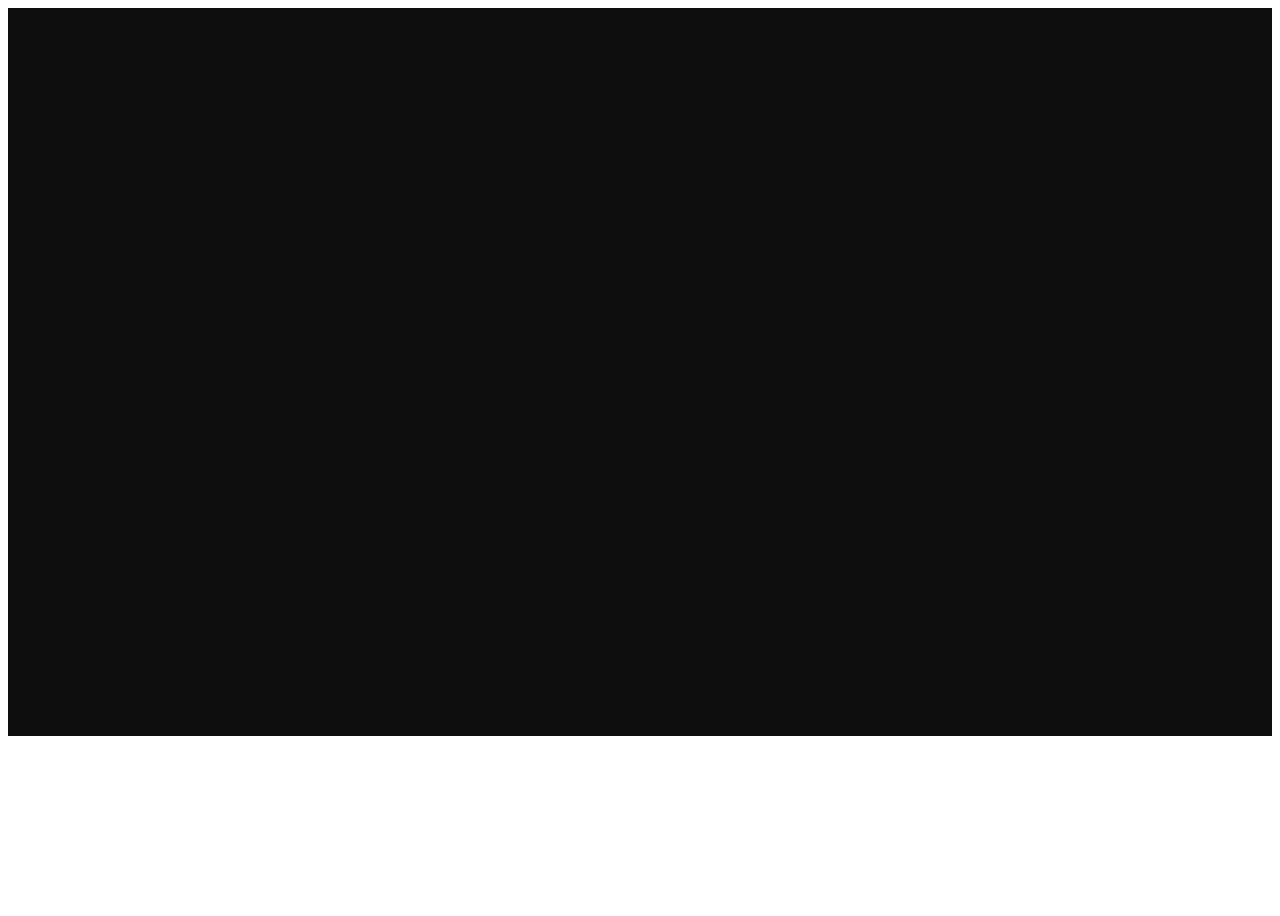
==== checkout.html @ c686d15d "basic structure done!" ====
<!DOCTYPE html>
<html lang="en">
<head>
    <meta charset="UTF-8">
    <meta name="viewport" content="width=device-width, initial-scale=1.0">
    <link rel="preconnect" href="https://fonts.googleapis.com">
    <link rel="preconnect" href="https://fonts.gstatic.com" crossorigin>
    <link href="https://fonts.googleapis.com/css2?family=Manrope:wght@300;400;500;600;700;800&display=swap" rel="stylesheet">
    <link rel="stylesheet" href="css/styles.css">
    <title>Audiophile || Checkout </title>
</head>
<body>
    <div class="out-container">
        <div class="inner-container">
            
        </div>
    </div>
    
</body>
</html>
---- css/styles.css ----
*{
    box-sizing: border-box;
}

body{
    font-family: 'Manrope', sans-serif;
    min-height: 100vh;
}

.inner-container {
    max-height: 1100px;
    height: 100%;
    margin:0 auto;
    background-size: contain;
    background-size: cover;
    background-repeat: no-repeat;
}

.out-container {
    background-color: #0E0E0E;
    height: 728px;
}






@media only screen and (max-width: 767px) {
    /* Your CSS styles for small screens go here */
  }

@media only screen and (max-width: 767px) {
/* Your CSS styles for small screens go here */
}

@media only screen and (min-width: 1024px) and (max-width: 1365px) {
    /* Your CSS styles for small desktop screens go here */
  }
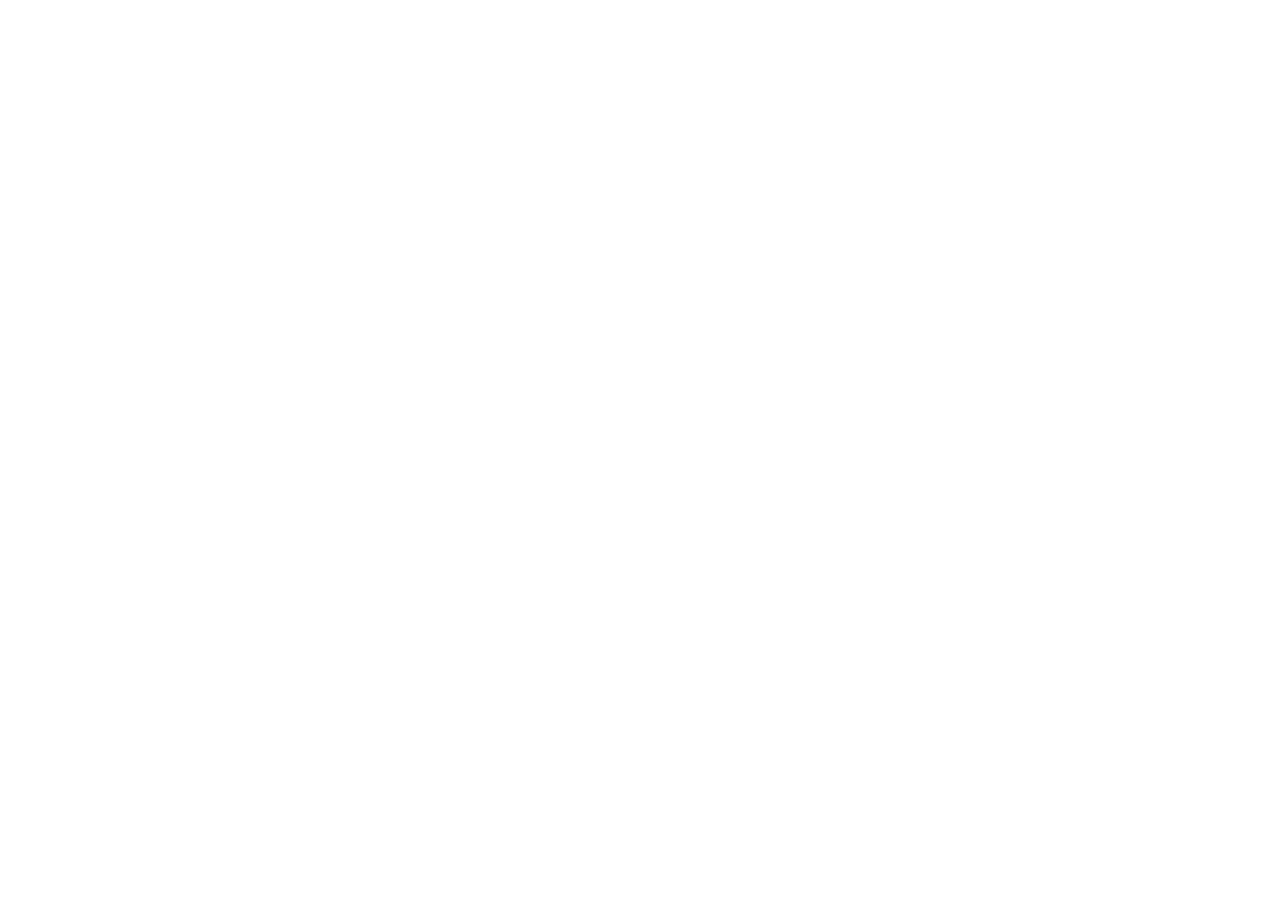
==== commit 21001202: "finished nav bar andd all styles" ====
--- a/checkout.html
+++ b/checkout.html
@@ -10,11 +10,7 @@
     <title>Audiophile || Checkout </title>
 </head>
 <body>
-    <div class="out-container">
-        <div class="inner-container">
-            
-        </div>
-    </div>
+ 
     
 </body>
 </html>--- a/css/styles.css
+++ b/css/styles.css
@@ -1,39 +1,111 @@
-*{
+:root {
+    --primary: #D87D4A;
+    --secondary: #101010;
+    --tertiary: #F1F1F1;
+    --quaternary: #FAFAFA;
+    --primary-lighter: #fbaf85;
+}
+* {
     box-sizing: border-box;
 }
-
-body{
+body {
     font-family: 'Manrope', sans-serif;
+    margin: 0;
     min-height: 100vh;
 }
-
 .inner-container {
-    max-height: 1100px;
+    max-width: 1110px;
     height: 100%;
-    margin:0 auto;
+    margin: 0 auto;
+}
+.hero-banner-inner-container {
+    position: relative;
+}
+.out-container {
+    background-color: #191919;
+    height: 600px;
+}
+.hero-banner-section {
+    background-image: url("../assets/home/mobile/image-header.jpg");
+    background-repeat: no-repeat;
     background-size: contain;
-    background-size: cover;
-    background-repeat: no-repeat;
+    background-position: center;
+    width: 100%;
+    height: 100%;
+    position: absolute;
+    top: 0;
+}
+header {
+    display: flex;
+    justify-content: space-between;
+    padding: 2rem 1.5rem;
+    border-bottom: 1px solid rgb(151 151 151 / 10%);
+    align-items: center;
+    position: relative;
+    z-index: 2;
 }
 
-.out-container {
-    background-color: #0E0E0E;
-    height: 728px;
+/* Small (sm) */
+@media (min-width: 640px) {
 }
-
-
-
-
-
-
-@media only screen and (max-width: 767px) {
-    /* Your CSS styles for small screens go here */
-  }
-
-@media only screen and (max-width: 767px) {
-/* Your CSS styles for small screens go here */
+/* Medium (md) */
+@media (min-width: 768px) {
+    /* Your styles for the medium breakpoint here */
+    .out-container {
+        height: 728px;
+    }
+    .hero-banner-section {
+        background-image: url("../assets/home/tablet/image-header.jpg");
+    }
+    header {
+        justify-content: flex-start;
+        gap: 42px;
+    }
+    header .checkout-btn {
+        margin-left: auto;
+    }
 }
-
-@media only screen and (min-width: 1024px) and (max-width: 1365px) {
-    /* Your CSS styles for small desktop screens go here */
-  }+/* Large (lg) */
+@media (min-width: 1024px) {
+    /* Your styles for the large breakpoint here */
+}
+/* Extra Large (xl) */
+@media (min-width: 1280px) {
+    /* Your styles for the extra large breakpoint here */
+    header {
+        padding-left: 0;
+        padding-right: 0;
+    }
+    .hero-banner-section {
+        background-image: url("../assets/home/desktop/image-hero.jpg");
+        background-size: cover;
+    }
+    .menu-toggle-btn {
+        display: none;
+    }
+    .nav-desktop {
+        margin: 0 auto;
+    }
+    .nav-desktop ul {
+        display: flex;
+        gap: 34px;
+        list-style-type: none;
+        padding: 0;
+        margin: 0;
+    }
+    .nav-desktop a {
+        color: white;
+        text-decoration: none;
+        font-size: 13px;
+        font-weight: 700;
+        line-height: 25px;
+        letter-spacing: 2px;
+    }
+    .nav-desktop a:hover, .nav-desktop a:focus {
+        color: var(--primary);
+    }
+}
+/* 2XL (2xl) */
+@media (min-width: 1536px) {
+    /* Your styles for the 2XL breakpoint here */
+}